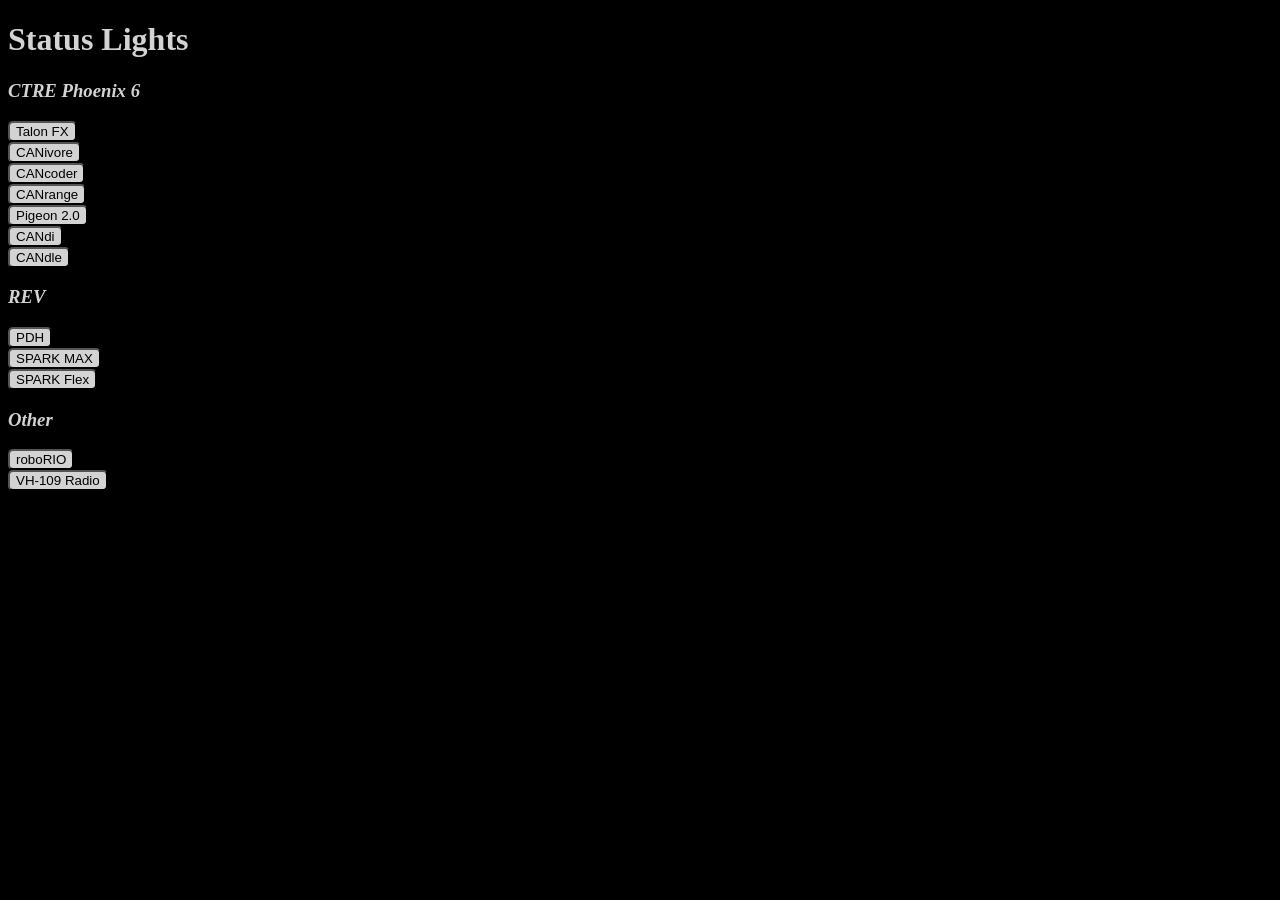
==== index.html @ a51eb745 "first commit" ====
<!doctype html>
<title>Status Lights</title>
<link rel="stylesheet" href="./style.css">
<script src="./script.js"></script>

<h1>Status Lights</h1>

<i><h3>CTRE Phoenix 6</h3></i>
<a href="./ctre6_talonfx.html" tabindex="-1"><button autofocus>Talon FX</button></a><br>
<a href="./ctre6_canivore.html" tabindex="-1"><button>CANivore</button></a><br>
<a href="./ctre6_cancoder.html" tabindex="-1"><button>CANcoder</button></a><br>
<a href="./ctre6_canrange.html" tabindex="-1"><button>CANrange</button></a><br>
<a href="./ctre6_pigeon2.html" tabindex="-1"><button>Pigeon 2.0</button></a><br>
<a href="./ctre6_candi.html" tabindex="-1"><button>CANdi</button></a><br>
<a href="./ctre6_candle.html" tabindex="-1"><button>CANdle</button></a><br>

<i><h3>REV</h3></i>
<a href="./rev_pdh.html" tabindex="-1"><button>PDH</button></a><br>
<a href="./rev_sparkmax.html" tabindex="-1"><button>SPARK MAX</button></a><br>
<a href="./rev_sparkflex.html" tabindex="-1"><button>SPARK Flex</button></a><br>

<i><h3>Other</h3></i>
<a href="./other_roborio.html" tabindex="-1"><button>roboRIO</button></a><br>
<a href="./other_vh109.html" tabindex="-1"><button>VH-109 Radio</button></a><br>
---- style.css ----
* {
    outline: none;
    user-select: none;
}
html {
    height: 100%;
}
body, ::selection {
    background-color: black;
    color: lightgray;
}

a {
    cursor: default;
}
button {
    background-color: lightgray;
    border-radius: 5px;
}
button:not([disabled]) {
    cursor: pointer;
}

.lightanim {
    background-color: black;
    border: 1px solid lightgray;

    display: inline-block;
    border-radius: 16px;
    padding: 2px;
    margin: 1px;
}
.lightanim-part {
    background-color: black;
    border: 1px solid gray;

    display: inline-block;
    width: 28px;
    height: 28px;
    border-radius: 14px;
    margin-bottom: -3.5px;
    --margin-right: 2px;
}

div#colLeft {
    position: absolute;
    left: 15px;
    top: 65px;
}
div#colRight {
    position: absolute;
    left: 50%;
    top: 65px;
}
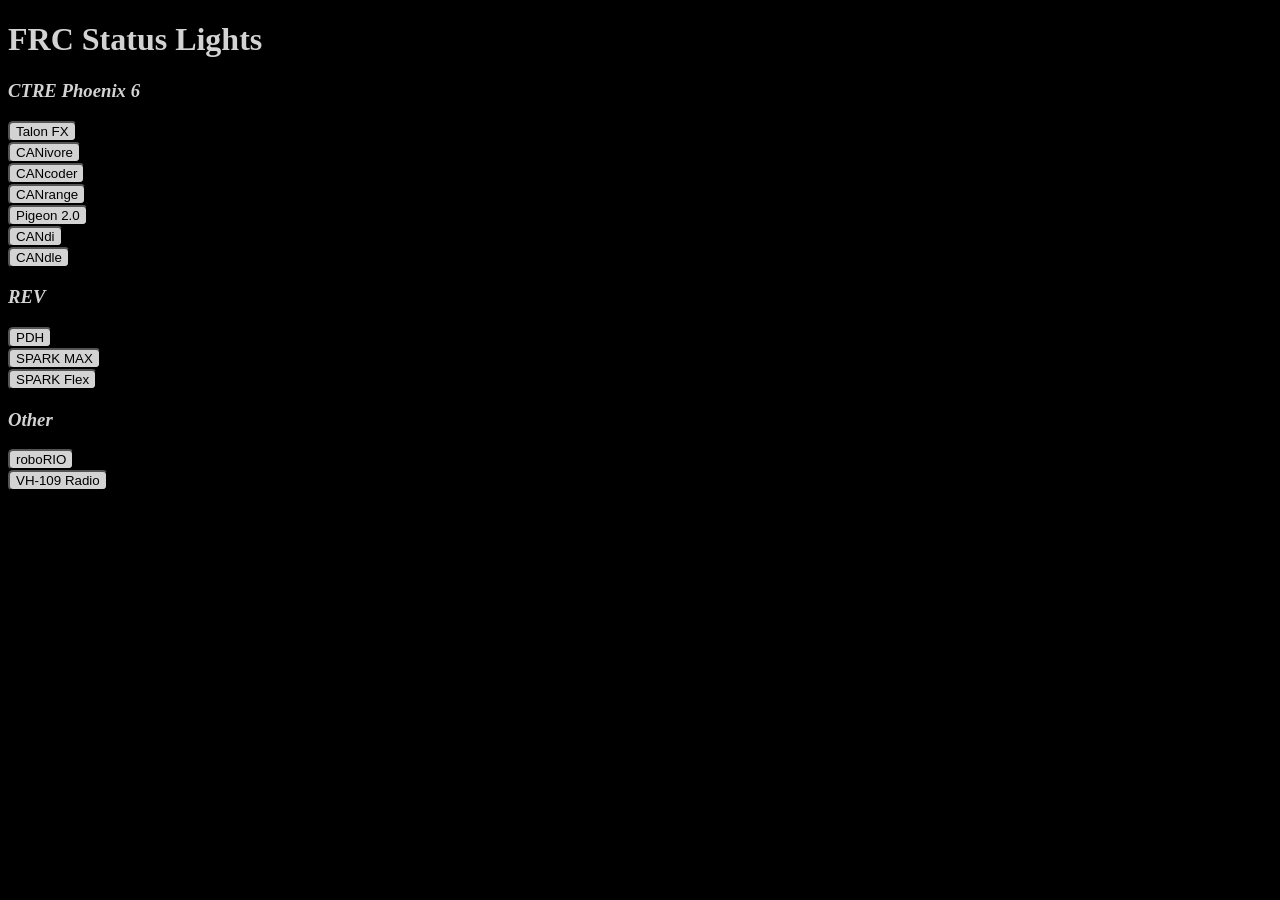
==== commit 147a2de3: "README, name change in code" ====
--- a/index.html
+++ b/index.html
@@ -1,9 +1,9 @@
 <!doctype html>
-<title>Status Lights</title>
+<title>FRC Status Lights</title>
 <link rel="stylesheet" href="./style.css">
 <script src="./script.js"></script>
 
-<h1>Status Lights</h1>
+<h1>FRC Status Lights</h1>
 
 <i><h3>CTRE Phoenix 6</h3></i>
 <a href="./ctre6_talonfx.html" tabindex="-1"><button autofocus>Talon FX</button></a><br>
